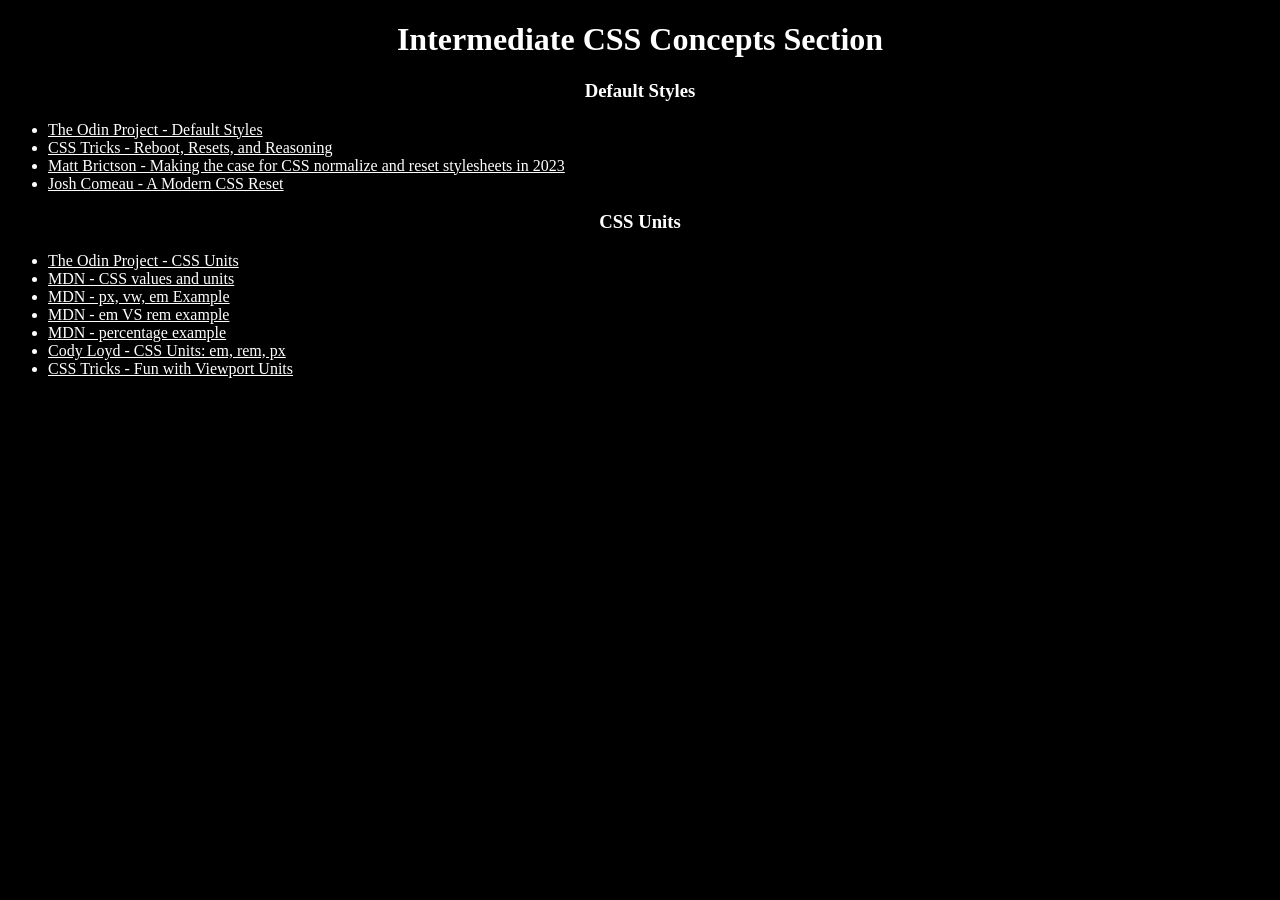
==== Int_HTML-CSS/CSS-Concepts/index.html @ b473da44 "Complete CSS Units" ====
<!DOCTYPE html>
<html lang="en">
<head>
    <meta charset="UTF-8">
    <meta name="viewport" content="width=device-width, initial-scale=1.0">
    <title>Int. CSS Concepts</title>
    <link rel="stylesheet" href="styles.css">
    <script src="script.js" defer></script>
</head>
<body>
    <h1>Intermediate CSS Concepts Section</h1>
    <h3>Default Styles</h3>
    <ul>
        <li><a href="https://www.theodinproject.com/lessons/node-path-intermediate-html-and-css-default-styles" target="_blank" rel="noreferrer">The Odin Project - Default Styles</a></li>
        <li><a href="https://css-tricks.com/reboot-resets-reasoning/" target="_blank" rel="noreferrer">CSS Tricks - Reboot, Resets, and Reasoning</a></li>
        <li><a href="https://mattbrictson.com/blog/css-normalize-and-reset" target="_blank" rel="noreferrer">Matt Brictson - Making the case for CSS normalize and reset stylesheets in 2023</a></li>
        <li><a href="https://www.joshwcomeau.com/css/custom-css-reset/" target="_blank" rel="noreferrer">Josh Comeau - A Modern CSS Reset</a></li>
    </ul>

    <h3>CSS Units</h3>
    <ul>
        <li><a href="https://www.theodinproject.com/lessons/node-path-intermediate-html-and-css-css-units" target="_blank" rel="noreferrer">The Odin Project - CSS Units</a></li>
        <li><a href="https://developer.mozilla.org/en-US/docs/Learn_web_development/Core/Styling_basics/Values_and_units" target="_blank" rel="noreferrer">MDN - CSS values and units</a></li>
        <li><a href="https://mdn.github.io/css-examples/learn/values-units/length.html  " target="_blank" rel="noreferrer">MDN - px, vw, em Example</a></li>
        <li><a href="https://developer.mozilla.org/en-US/play?uuid=fa2d2b5d13c1763cb042bab1a73981e23225b43e&state=3VFBDoIwEPzKZs8IURMPtZrIB7xw7IXgGtC2mBaikfB3Uy0FYvyAp%2B7Mzsxmtx2WjZLIkLcSCplbuxNIygrcCw3AZbU%2FauKJrALO7vUMuxcgKw3Rp%2BSt9KQ3uBYcgmngh9qbIR2JacQ8JoXVLAiAJ9N5Yy%2FwnvNY6Omq5q93xQgLa5G9Pxk6JzjXulnY6kkMlpvbYyt0724Sk7Igq29NvCYVROa3ygwyjPDiRmKETUmKkOEpN1fsXw%3D%3D&srcPrefix=%2Fen-US%2Fdocs%2FLearn_web_development%2FCore%2FStyling_basics%2FValues_and_units%2F" target="_blank" rel="noreferrer">MDN - em VS rem example</a></li>
        <li><a href="https://developer.mozilla.org/en-US/play?uuid=2bf3969ab0528da16ce2eb939db6b90b3c491366&state=lZBNasMwEIWvMgxk57pKSDdK6n3voI0sDbYaWRJjOxaE3L04dgptWkpXAr2fjzcXbIfOo8SjdWcwXvf9q8I6ZkhZYfUGuoOdECnD5Cwdn607Vyo8mokNheGe2IvN7%2F6JdUrECisVAP7F%2Fcn%2BB3l9sUDT9yixnEOXuarW5tRwHIN9MtFHluBd0w61H%2Blw0yNbYgkvKUMfvbNgNZ8%2B5aStdaGRsBUp3346zY0LErbUgTiocFWhXMcuxMnZoZWwF%2FfEI4KpJmN0Gjl5WjpUKFP%2BUrBbC1ZxucA3xGbRscD3eTYWOLTUEUqcV%2BD1Aw%3D%3D&srcPrefix=%2Fen-US%2Fdocs%2FLearn_web_development%2FCore%2FStyling_basics%2FValues_and_units%2F" target="_blank" rel="noreferrer">MDN - percentage example</a></li>
        <li><a href="https://web.archive.org/web/20251130034321/https://codyloyd.com/2021/css-units/" target="_blank" rel="noreferrer">Cody Loyd - CSS Units: em, rem, px</a></li>
        <li><a href="https://css-tricks.com/fun-viewport-units/" target="_blank" rel="noreferrer">CSS Tricks - Fun with Viewport Units</a></li>
    </ul>    
</body>
</html>
---- Int_HTML-CSS/CSS-Concepts/styles.css ----
body {
    background-color: black;
    color: white;
    text-align: center;
}

ul, li, a {
    text-align: left;
    color: white;
}

/* Josh's Custom CSS Reset
  https://www.joshwcomeau.com/css/custom-css-reset/


*, *::before, *::after {
  box-sizing: border-box;
}

*:not(dialog) {
  margin: 0;
}

@media (prefers-reduced-motion: no-preference) {
  html {
    interpolate-size: allow-keywords;
  }
}

body {
  line-height: 1.5;
  -webkit-font-smoothing: antialiased;
}

img, picture, video, canvas, svg {
  display: block;
  max-width: 100%;
}

input, button, textarea, select {
  font: inherit;
}

p, h1, h2, h3, h4, h5, h6 {
  overflow-wrap: break-word;
}

p {
  text-wrap: pretty;
}
h1, h2, h3, h4, h5, h6 {
  text-wrap: balance;
}

#root, #__next {
  isolation: isolate;
}
*/
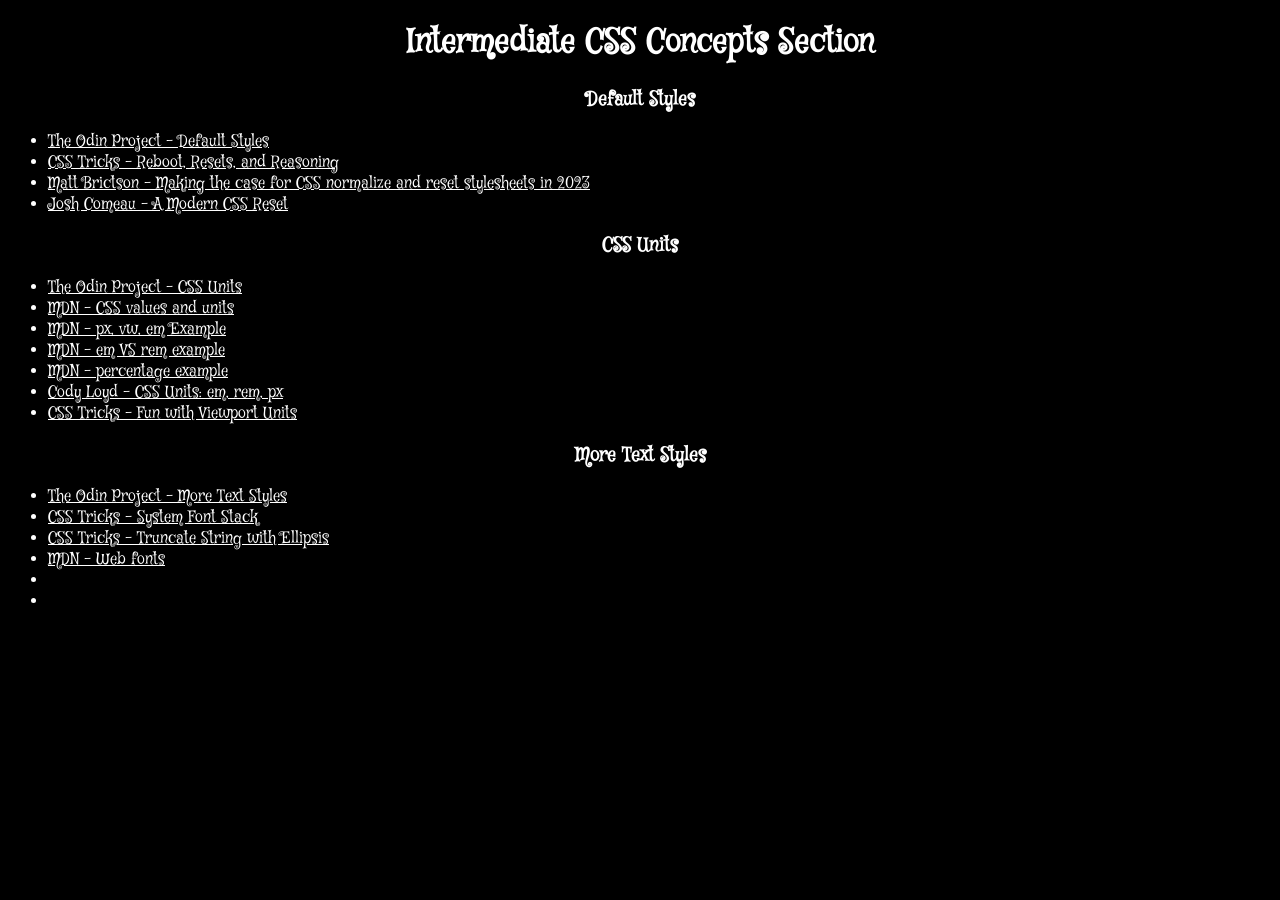
==== commit 90c27f67: "Add web font example files" ====
--- a/Int_HTML-CSS/CSS-Concepts/index.html
+++ b/Int_HTML-CSS/CSS-Concepts/index.html
@@ -5,6 +5,9 @@
     <meta name="viewport" content="width=device-width, initial-scale=1.0">
     <title>Int. CSS Concepts</title>
     <link rel="stylesheet" href="styles.css">
+    <link rel="preconnect" href="https://fonts.googleapis.com">
+    <link rel="preconnect" href="https://fonts.gstatic.com" crossorigin>
+    <link href="https://fonts.googleapis.com/css2?family=Mystery+Quest&display=swap" rel="stylesheet">
     <script src="script.js" defer></script>
 </head>
 <body>
@@ -26,6 +29,16 @@
         <li><a href="https://developer.mozilla.org/en-US/play?uuid=2bf3969ab0528da16ce2eb939db6b90b3c491366&state=lZBNasMwEIWvMgxk57pKSDdK6n3voI0sDbYaWRJjOxaE3L04dgptWkpXAr2fjzcXbIfOo8SjdWcwXvf9q8I6ZkhZYfUGuoOdECnD5Cwdn607Vyo8mokNheGe2IvN7%2F6JdUrECisVAP7F%2Fcn%2BB3l9sUDT9yixnEOXuarW5tRwHIN9MtFHluBd0w61H%2Blw0yNbYgkvKUMfvbNgNZ8%2B5aStdaGRsBUp3346zY0LErbUgTiocFWhXMcuxMnZoZWwF%2FfEI4KpJmN0Gjl5WjpUKFP%2BUrBbC1ZxucA3xGbRscD3eTYWOLTUEUqcV%2BD1Aw%3D%3D&srcPrefix=%2Fen-US%2Fdocs%2FLearn_web_development%2FCore%2FStyling_basics%2FValues_and_units%2F" target="_blank" rel="noreferrer">MDN - percentage example</a></li>
         <li><a href="https://web.archive.org/web/20251130034321/https://codyloyd.com/2021/css-units/" target="_blank" rel="noreferrer">Cody Loyd - CSS Units: em, rem, px</a></li>
         <li><a href="https://css-tricks.com/fun-viewport-units/" target="_blank" rel="noreferrer">CSS Tricks - Fun with Viewport Units</a></li>
-    </ul>    
+    </ul>
+    
+    <h3>More Text Styles</h3>
+    <ul>
+        <li><a href="https://www.theodinproject.com/lessons/node-path-intermediate-html-and-css-more-text-styles" target="_blank" rel="noreferrer">The Odin Project - More Text Styles</a></li>
+        <li><a href="https://css-tricks.com/snippets/css/system-font-stack/" target="_blank" rel="noreferrer">CSS Tricks - System Font Stack</a></li>
+        <li><a href="https://css-tricks.com/snippets/css/truncate-string-with-ellipsis/" target="_blank" rel="noreferrer">CSS Tricks - Truncate String with Ellipsis</a></li>
+        <li><a href="https://developer.mozilla.org/en-US/docs/Learn_web_development/Core/Text_styling/Web_fonts" target="_blank" rel="noreferrer">MDN - Web fonts</a></li>
+        <li><a href="" target="_blank" rel="noreferrer"></a></li>
+        <li><a href="" target="_blank" rel="noreferrer"></a></li>
+    </ul>
 </body>
 </html>
--- a/Int_HTML-CSS/CSS-Concepts/styles.css
+++ b/Int_HTML-CSS/CSS-Concepts/styles.css
@@ -1,7 +1,8 @@
 body {
-    background-color: black;
-    color: white;
-    text-align: center;
+  background-color: black;
+  color: white;
+  text-align: center;
+  font-family: "Mystery Quest", sans-serif;
 }
 
 ul, li, a {
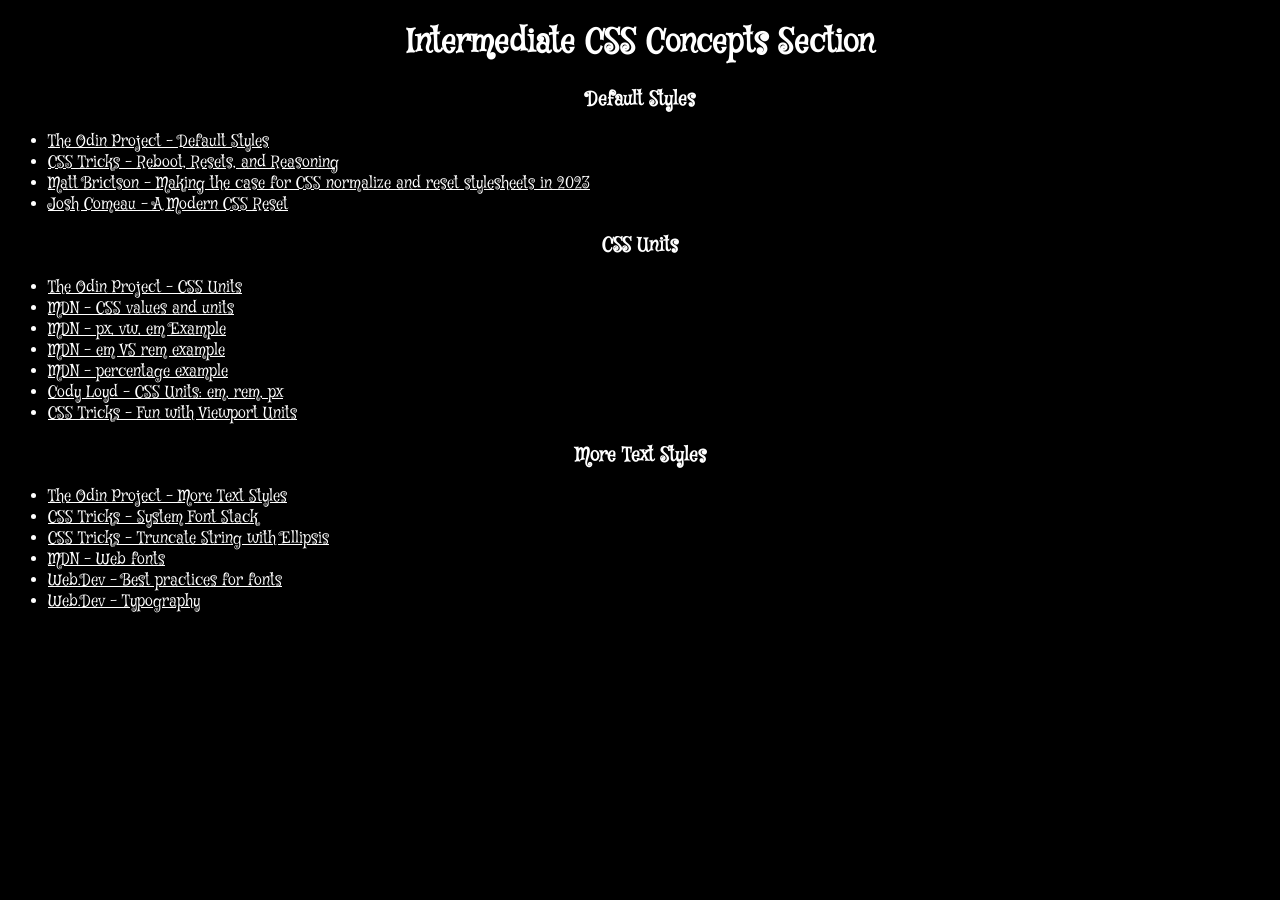
==== commit d515ea6b: "Finish More Text Styles" ====
--- a/Int_HTML-CSS/CSS-Concepts/index.html
+++ b/Int_HTML-CSS/CSS-Concepts/index.html
@@ -37,8 +37,8 @@
         <li><a href="https://css-tricks.com/snippets/css/system-font-stack/" target="_blank" rel="noreferrer">CSS Tricks - System Font Stack</a></li>
         <li><a href="https://css-tricks.com/snippets/css/truncate-string-with-ellipsis/" target="_blank" rel="noreferrer">CSS Tricks - Truncate String with Ellipsis</a></li>
         <li><a href="https://developer.mozilla.org/en-US/docs/Learn_web_development/Core/Text_styling/Web_fonts" target="_blank" rel="noreferrer">MDN - Web fonts</a></li>
-        <li><a href="" target="_blank" rel="noreferrer"></a></li>
-        <li><a href="" target="_blank" rel="noreferrer"></a></li>
+        <li><a href="https://web.dev/articles/font-best-practices" target="_blank" rel="noreferrer">Web.Dev - Best practices for fonts</a></li>
+        <li><a href="https://web.dev/learn/design/typography" target="_blank" rel="noreferrer">Web.Dev - Typography</a></li>
     </ul>
 </body>
 </html>
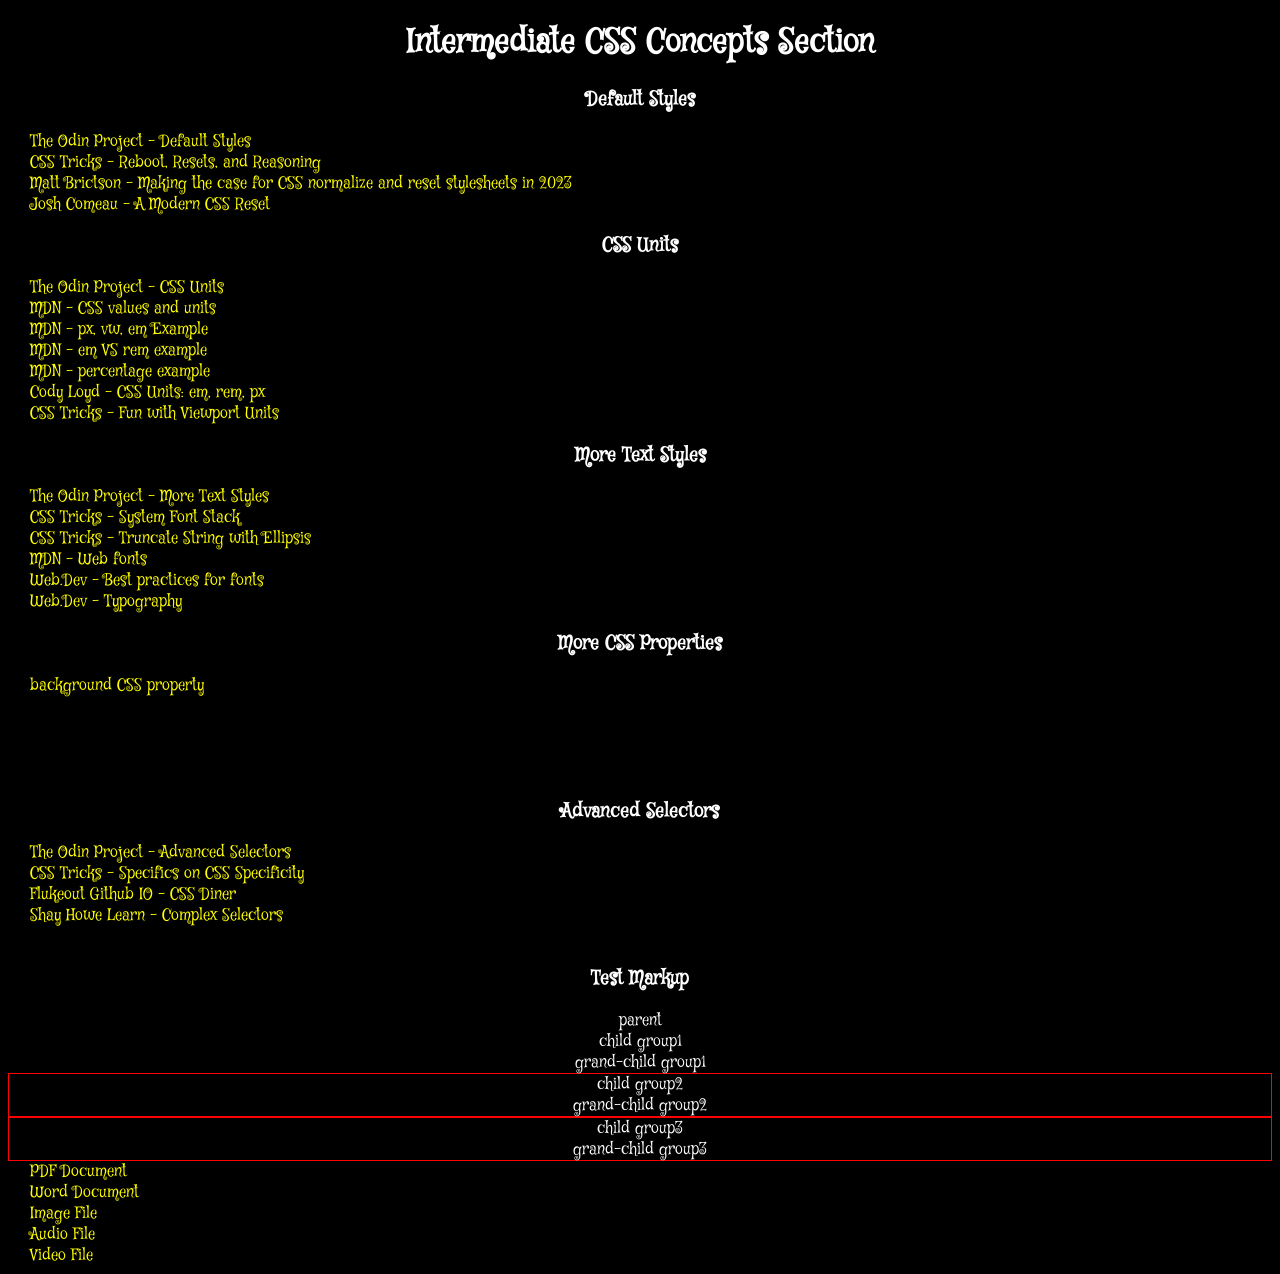
==== commit 37081fed: "Complete Advanced Selectors section" ====
--- a/Int_HTML-CSS/CSS-Concepts/index.html
+++ b/Int_HTML-CSS/CSS-Concepts/index.html
@@ -40,5 +40,45 @@
         <li><a href="https://web.dev/articles/font-best-practices" target="_blank" rel="noreferrer">Web.Dev - Best practices for fonts</a></li>
         <li><a href="https://web.dev/learn/design/typography" target="_blank" rel="noreferrer">Web.Dev - Typography</a></li>
     </ul>
+
+    <h3>More CSS Properties</h3>
+    <ul>
+        <li><a href="https://developer.mozilla.org/en-US/docs/Web/CSS/Reference/Properties/background" target="_blank" rel="noreferrer">background CSS property</a></li>
+        <li><a href="" target="_blank" rel="noreferrer"></a></li>
+        <li><a href="" target="_blank" rel="noreferrer"></a></li>
+        <li><a href="" target="_blank" rel="noreferrer"></a></li>
+        <li><a href="" target="_blank" rel="noreferrer"></a></li>
+    </ul>
+
+    <h3>Advanced Selectors</h3>
+    <ul>
+        <li><a href="https://www.theodinproject.com/lessons/node-path-intermediate-html-and-css-advanced-selectors" target="_blank" rel="noreferrer">The Odin Project - Advanced Selectors</a></li>
+        <li><a href="https://css-tricks.com/specifics-on-css-specificity/#aa-calculating-css-specificity-value" target="_blank" rel="noreferrer">CSS Tricks - Specifics on CSS Specificity</a></li>
+        <li><a href="https://flukeout.github.io/" target="_blank" rel="noreferrer">Flukeout Github IO - CSS Diner</a></li>
+        <li><a href="https://learn.shayhowe.com/advanced-html-css/complex-selectors/" target="_blank" rel="noreferrer">Shay Howe Learn - Complex Selectors</a></li>
+        <li><a href="" target="_blank" rel="noreferrer"></a></li>
+    </ul>
+
+    <h3>Test Markup</h3>
+    <main class="parent">parent
+        <div class="child group1">child group1
+            <div class="grand-child group1">grand-child group1</div>
+        </div>
+        <div class="child group2">child group2
+            <div class="grand-child group2">grand-child group2</div>
+        </div>
+        <div class="child group3">child group3
+            <div class="grand-child group3">grand-child group3</div>
+        </div>
+    </main>
+
+    <ul>
+        <li><a href="#.pdf">PDF Document</a></li>
+        <li><a href="#.doc">Word Document</a></li>
+        <li><a href="#.jpg">Image File</a></li>
+        <li><a href="#.mp3">Audio File</a></li>
+        <li><a href="#.mp4">Video File</a></li>
+    </ul>
+        
 </body>
 </html>
--- a/Int_HTML-CSS/CSS-Concepts/styles.css
+++ b/Int_HTML-CSS/CSS-Concepts/styles.css
@@ -8,6 +8,72 @@
 ul, li, a {
     text-align: left;
     color: white;
+}
+
+/* Testing some CSS Properties
+ul {
+  border: 1px white solid;
+  border-radius: 50%
+}
+*/
+
+/* Advanced Selectors Testing */
+/*main > div {
+  border: solid 1px red;
+}
+
+main > div > div {
+  border: dashed 2px yellow;
+}
+*/
+
+/*
+main > .group1 {
+  border: solid 1px red;
+}
+
+.group1 + div {
+  border: solid 1px lightgreen;
+}
+
+.group1 + div + div {
+  border: solid 1px yellow;
+}
+*/
+
+a:hover {
+  font-size: 1.1rem;
+}
+
+a:link {
+  color: yellow;
+}
+
+a:visited {
+  color: red;
+}
+
+.group1 ~ div {
+  border: solid 1px red;
+}
+
+/* Attribute Selector */
+ul {
+  list-style: none;
+  margin: 0;
+  padding: 0;
+}
+
+a {
+  background-position: 0 50%;
+  background-repeat: no-repeat;
+  color: #0087cc;
+  padding-left: 22px;
+  text-decoration: none;
+}
+
+a[href$=".pdf"] {
+  background-image: url("https://s3-us-west-2.amazonaws.com/s.cdpn.io/29841/pdf.png")
 }
 
 /* Josh's Custom CSS Reset
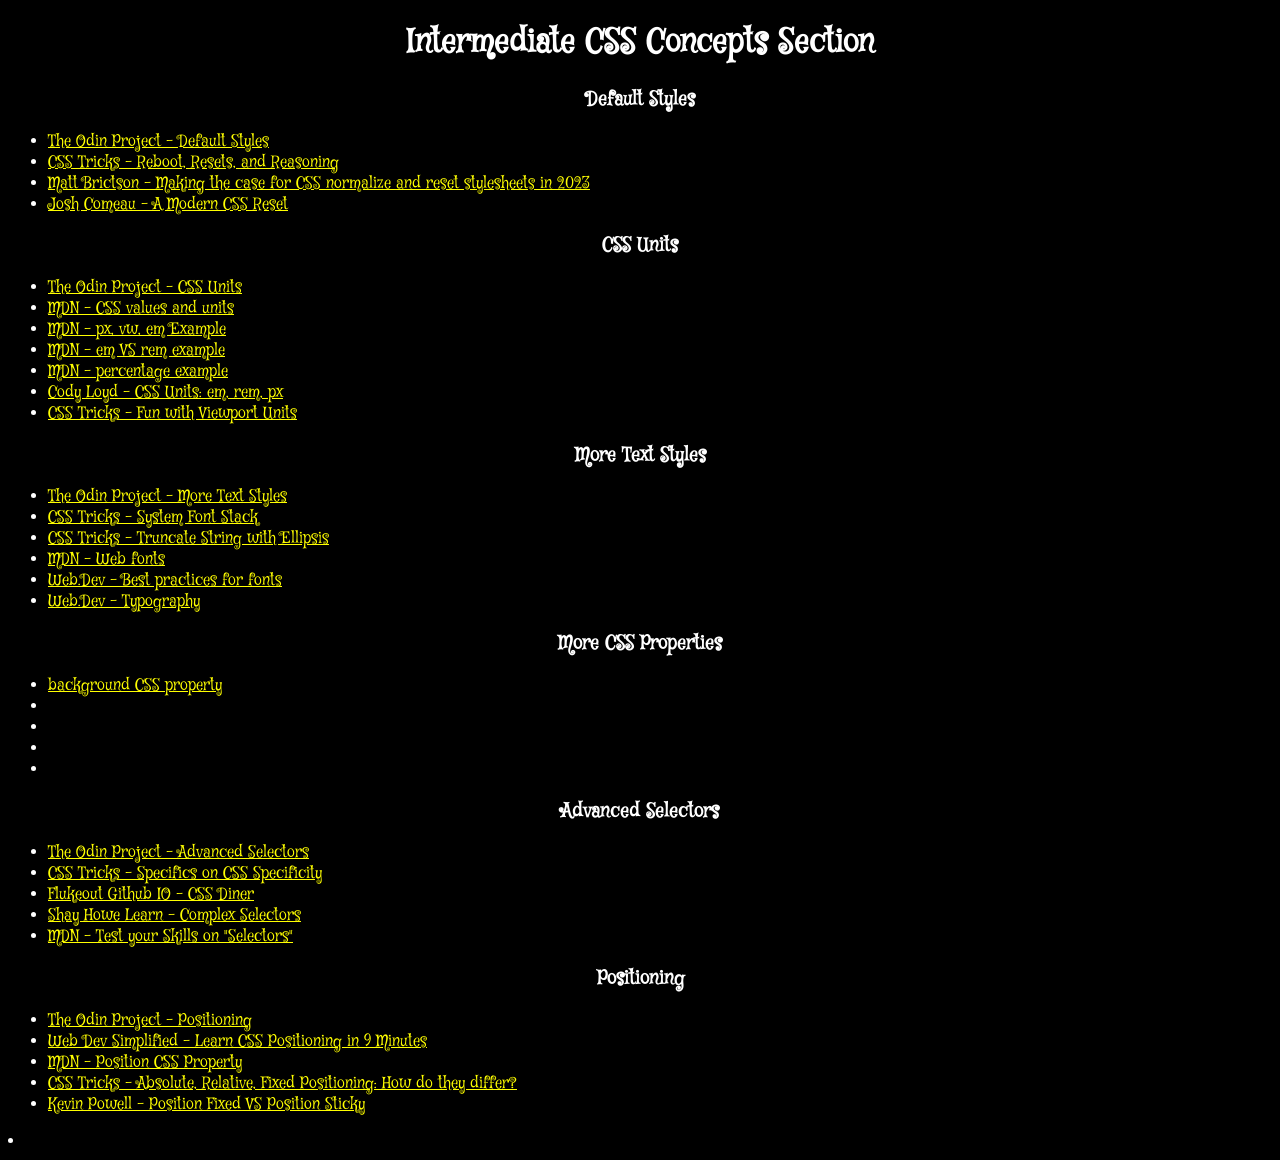
==== commit b1dfe296: "Complete Positoning section" ====
--- a/Int_HTML-CSS/CSS-Concepts/index.html
+++ b/Int_HTML-CSS/CSS-Concepts/index.html
@@ -56,9 +56,21 @@
         <li><a href="https://css-tricks.com/specifics-on-css-specificity/#aa-calculating-css-specificity-value" target="_blank" rel="noreferrer">CSS Tricks - Specifics on CSS Specificity</a></li>
         <li><a href="https://flukeout.github.io/" target="_blank" rel="noreferrer">Flukeout Github IO - CSS Diner</a></li>
         <li><a href="https://learn.shayhowe.com/advanced-html-css/complex-selectors/" target="_blank" rel="noreferrer">Shay Howe Learn - Complex Selectors</a></li>
-        <li><a href="" target="_blank" rel="noreferrer"></a></li>
+        <li><a href="https://developer.mozilla.org/en-US/docs/Learn_web_development/Core/Styling_basics/Test_your_skills/Selectors" target="_blank" rel="noreferrer">MDN - Test your Skills on "Selectors"</a></li>
     </ul>
 
+    <h3> Positioning</h3>
+    <ul>
+        <li><a href="https://www.theodinproject.com/lessons/node-path-intermediate-html-and-css-positioning" target="_blank" rel="noreferrer">The Odin Project - Positioning</a></li>
+        <li><a href="https://www.youtube.com/watch?v=jx5jmI0UlXU" target="_blank" rel="noreferrer">Web Dev Simplified - Learn CSS Positioning in 9 Minutes</a></li>
+        <li><a href="https://developer.mozilla.org/en-US/docs/Web/CSS/Reference/Properties/position" target="_blank" rel="noreferrer">MDN - Position CSS Property</a></li>
+        <li><a href="https://css-tricks.com/absolute-relative-fixed-positioining-how-do-they-differ/" target="_blank" rel="noreferrer">CSS Tricks - Absolute, Relative, Fixed Positioning: How do they differ?</a></li>
+        <li><a href="https://www.kevinpowell.co/article/positition-fixed-vs-sticky/" target="_blank" rel="noreferrer">Kevin Powell - Position Fixed VS Position Sticky</a></li>
+    </ul>
+
+        <li><a href="" target="_blank" rel="noreferrer"></a></li>
+
+    <!-- Test Markup 
     <h3>Test Markup</h3>
     <main class="parent">parent
         <div class="child group1">child group1
@@ -71,7 +83,10 @@
             <div class="grand-child group3">grand-child group3</div>
         </div>
     </main>
+    -->
 
+    
+    <!-- Testing Bullet Replacement
     <ul>
         <li><a href="#.pdf">PDF Document</a></li>
         <li><a href="#.doc">Word Document</a></li>
@@ -79,6 +94,9 @@
         <li><a href="#.mp3">Audio File</a></li>
         <li><a href="#.mp4">Video File</a></li>
     </ul>
-        
+    -->
+
+    <!-- Absolute Positioning -->
+
 </body>
 </html>
--- a/Int_HTML-CSS/CSS-Concepts/styles.css
+++ b/Int_HTML-CSS/CSS-Concepts/styles.css
@@ -57,7 +57,7 @@
   border: solid 1px red;
 }
 
-/* Attribute Selector */
+/* Attribute Selector 
 ul {
   list-style: none;
   margin: 0;
@@ -75,6 +75,7 @@
 a[href$=".pdf"] {
   background-image: url("https://s3-us-west-2.amazonaws.com/s.cdpn.io/29841/pdf.png")
 }
+*/
 
 /* Josh's Custom CSS Reset
   https://www.joshwcomeau.com/css/custom-css-reset/
@@ -122,4 +123,5 @@
 #root, #__next {
   isolation: isolate;
 }
-*/+*/
+
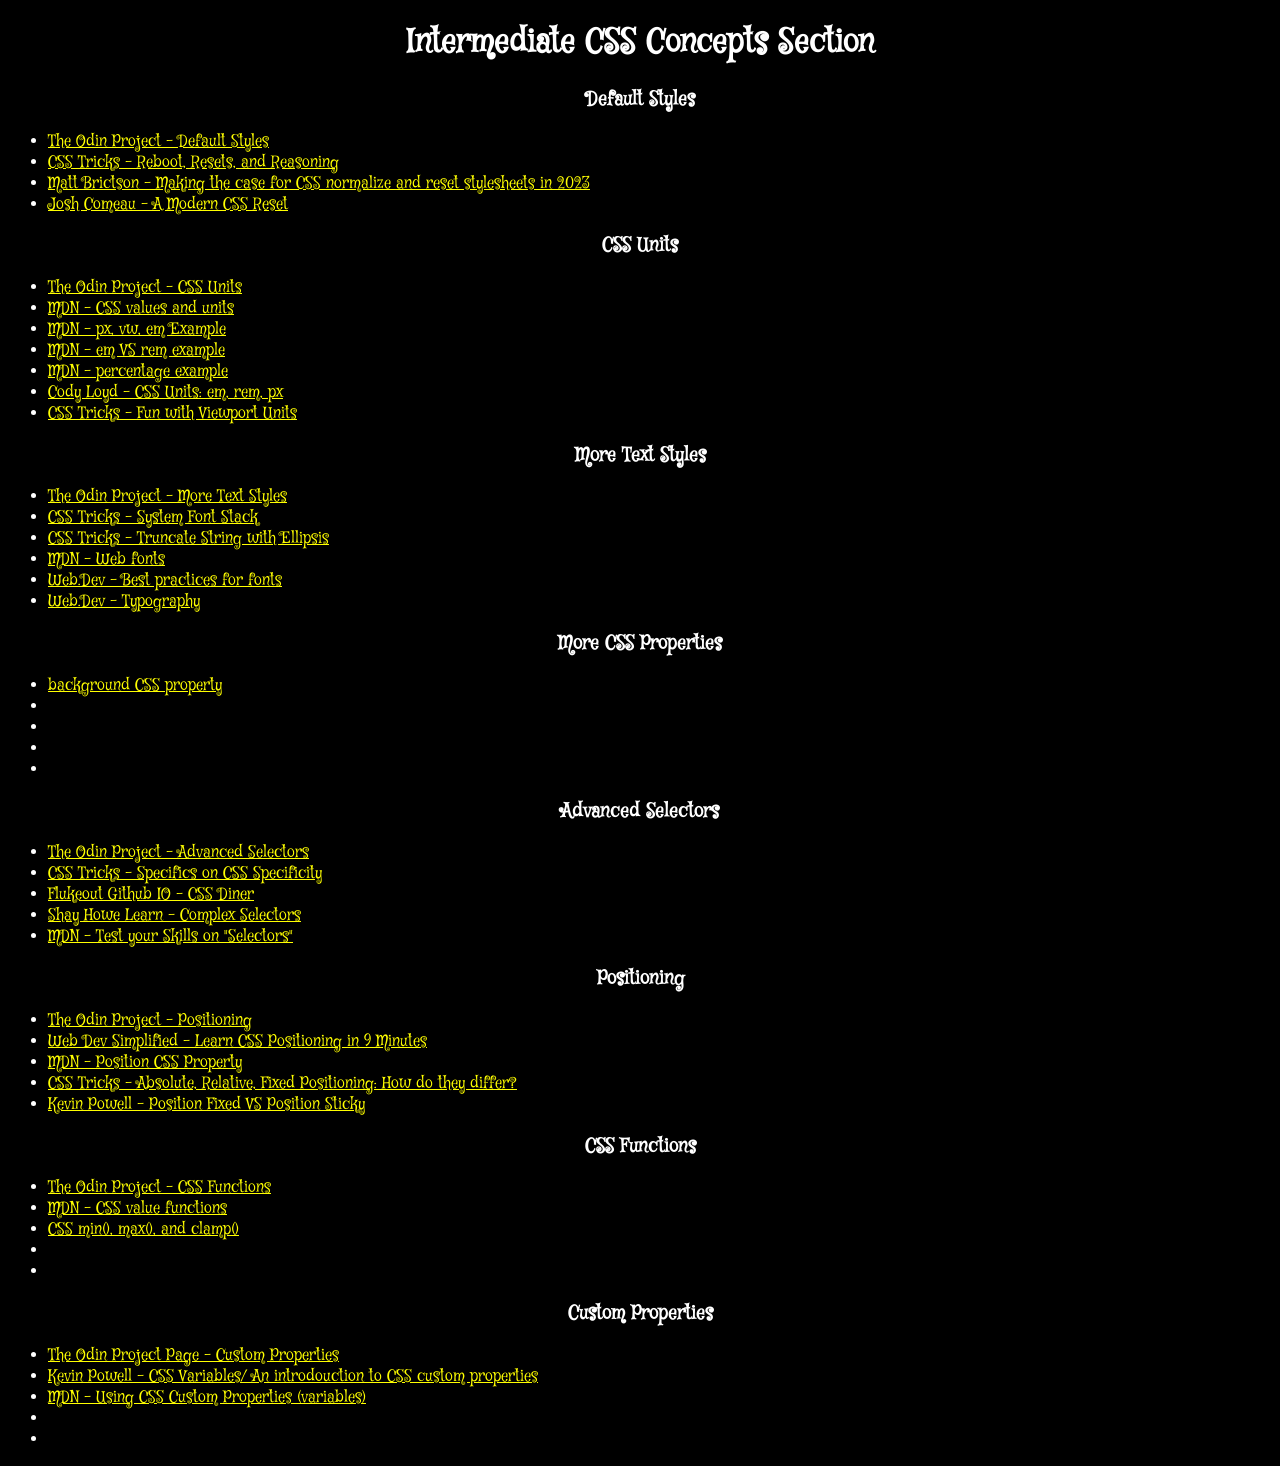
==== commit 10fb8610: "Complete CSS Custom Properties section" ====
--- a/Int_HTML-CSS/CSS-Concepts/index.html
+++ b/Int_HTML-CSS/CSS-Concepts/index.html
@@ -68,7 +68,23 @@
         <li><a href="https://www.kevinpowell.co/article/positition-fixed-vs-sticky/" target="_blank" rel="noreferrer">Kevin Powell - Position Fixed VS Position Sticky</a></li>
     </ul>
 
+    <h3>CSS Functions</h3>
+    <ul>
+        <li><a href="https://www.theodinproject.com/lessons/node-path-intermediate-html-and-css-css-functions" target="_blank" rel="noreferrer">The Odin Project - CSS Functions</a></li>
+        <li><a href="https://developer.mozilla.org/en-US/docs/Web/CSS/Reference/Values/Functions" target="_blank" rel="noreferrer">MDN - CSS value functions</a></li>
+        <li><a href="https://web.dev/articles/min-max-clamp" target="_blank" rel="noreferrer">CSS min(), max(), and clamp()</a></li>
         <li><a href="" target="_blank" rel="noreferrer"></a></li>
+        <li><a href="" target="_blank" rel="noreferrer"></a></li>
+    </ul>
+
+    <h3>Custom Properties</h3>
+    <ul>
+        <li><a href="https://www.theodinproject.com/lessons/node-path-intermediate-html-and-css-custom-properties" target="_blank" rel="noreferrer">The Odin Project Page - Custom Properties</a></li>
+        <li><a href="https://www.youtube.com/watch?v=PHO6TBq_auI" target="_blank" rel="noreferrer">Kevin Powell - CSS Variables/ An introdouction to CSS custom properties</a></li>
+        <li><a href="https://developer.mozilla.org/en-US/docs/Web/CSS/Guides/Cascading_variables/Using_custom_properties#inheritance_of_custom_properties" target="_blank" rel="noreferrer">MDN - Using CSS Custom Properties (variables)</a></li>
+        <li><a href="" target="_blank" rel="noreferrer"></a></li>
+        <li><a href="" target="_blank" rel="noreferrer"></a></li>
+    </ul>
 
     <!-- Test Markup 
     <h3>Test Markup</h3>
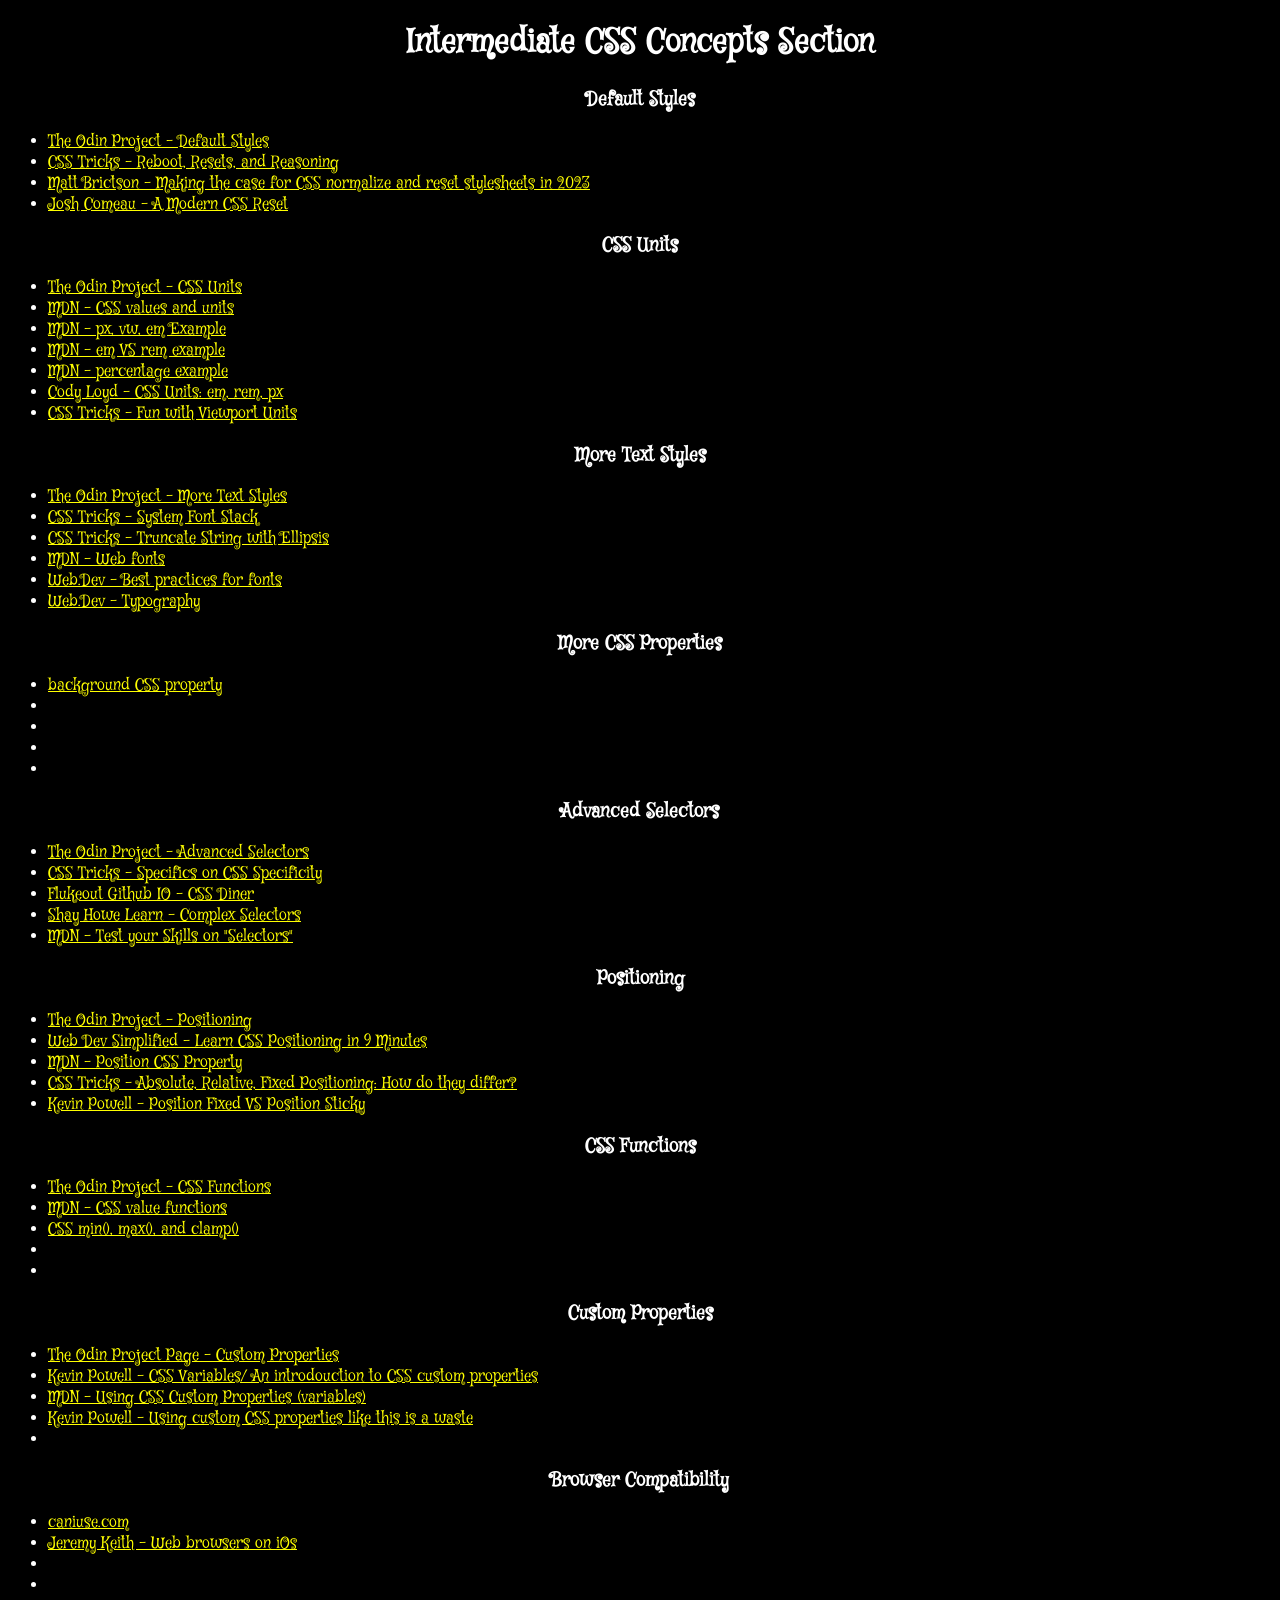
==== commit 30b7881c: "Complete browser compatibilit  section" ====
--- a/Int_HTML-CSS/CSS-Concepts/index.html
+++ b/Int_HTML-CSS/CSS-Concepts/index.html
@@ -82,6 +82,14 @@
         <li><a href="https://www.theodinproject.com/lessons/node-path-intermediate-html-and-css-custom-properties" target="_blank" rel="noreferrer">The Odin Project Page - Custom Properties</a></li>
         <li><a href="https://www.youtube.com/watch?v=PHO6TBq_auI" target="_blank" rel="noreferrer">Kevin Powell - CSS Variables/ An introdouction to CSS custom properties</a></li>
         <li><a href="https://developer.mozilla.org/en-US/docs/Web/CSS/Guides/Cascading_variables/Using_custom_properties#inheritance_of_custom_properties" target="_blank" rel="noreferrer">MDN - Using CSS Custom Properties (variables)</a></li>
+        <li><a href="https://www.youtube.com/watch?v=_2LwjfYc1x8" target="_blank" rel="noreferrer">Kevin Powell - Using custom CSS properties like this is a waste</a></li>
+        <li><a href="" target="_blank" rel="noreferrer"></a></li>
+    </ul>
+
+    <h3>Browser Compatibility</h3>
+    <ul>
+        <li><a href="https://caniuse.com/" target="_blank" rel="noreferrer">caniuse.com</a></li>
+        <li><a href="https://adactio.com/journal/17428" target="_blank" rel="noreferrer">Jeremy Keith - Web browsers on iOs</a></li>
         <li><a href="" target="_blank" rel="noreferrer"></a></li>
         <li><a href="" target="_blank" rel="noreferrer"></a></li>
     </ul>
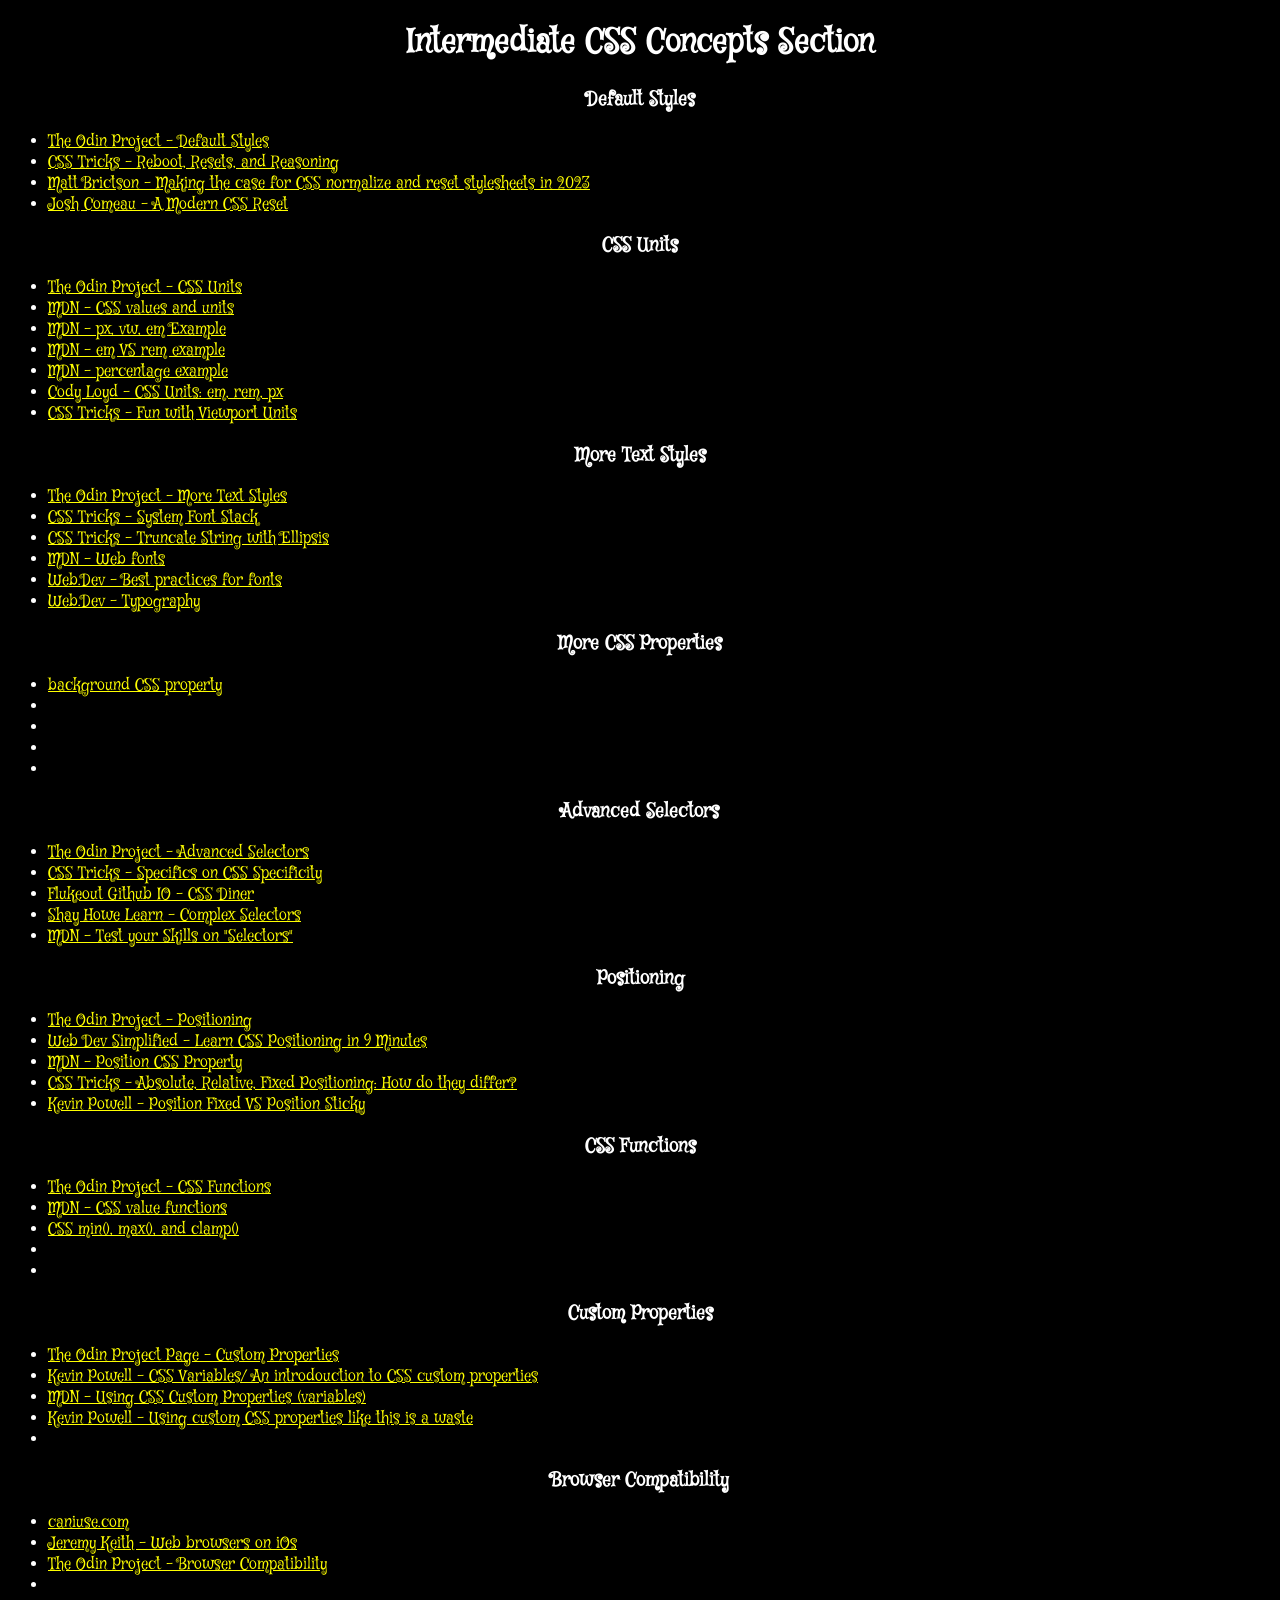
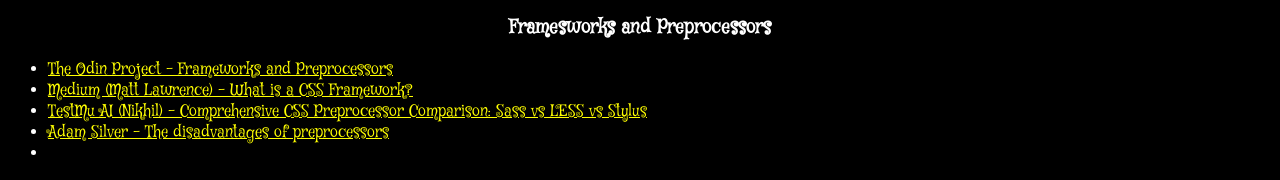
==== commit e148598e: "Complete Frameworks-Preprocessor section" ====
--- a/Int_HTML-CSS/CSS-Concepts/index.html
+++ b/Int_HTML-CSS/CSS-Concepts/index.html
@@ -90,7 +90,16 @@
     <ul>
         <li><a href="https://caniuse.com/" target="_blank" rel="noreferrer">caniuse.com</a></li>
         <li><a href="https://adactio.com/journal/17428" target="_blank" rel="noreferrer">Jeremy Keith - Web browsers on iOs</a></li>
+        <li><a href="https://www.theodinproject.com/lessons/node-path-intermediate-html-and-css-browser-compatibility" target="_blank" rel="noreferrer">The Odin Project - Browser Compatibility</a></li>
         <li><a href="" target="_blank" rel="noreferrer"></a></li>
+    </ul>
+
+    <h3>Framesworks and Preprocessors</h3>
+    <ul>
+        <li><a href="https://www.theodinproject.com/lessons/node-path-intermediate-html-and-css-frameworks-and-preprocessors" target="_blank" rel="noreferrer">The Odin Project - Frameworks and Preprocessors</a></li>
+        <li><a href="https://medium.com/html-all-the-things/what-is-a-css-framework-f758ef0b1a11" target="_blank" rel="noreferrer">Medium (Matt Lawrence) - What is a CSS Framework? </a></li>
+        <li><a href="https://www.testmuai.com/blog/css-preprocessors-sass-vs-less-vs-stylus-with-examples/" target="_blank" rel="noreferrer">TestMu AI (Nikhil) - Comprehensive CSS Preprocessor Comparison: Sass vs LESS vs Stylus</a></li>
+        <li><a href="https://adamsilver.io/blog/the-disadvantages-of-css-preprocessors/" target="_blank" rel="noreferrer">Adam Silver - The disadvantages of preprocessors</a></li>
         <li><a href="" target="_blank" rel="noreferrer"></a></li>
     </ul>
 
